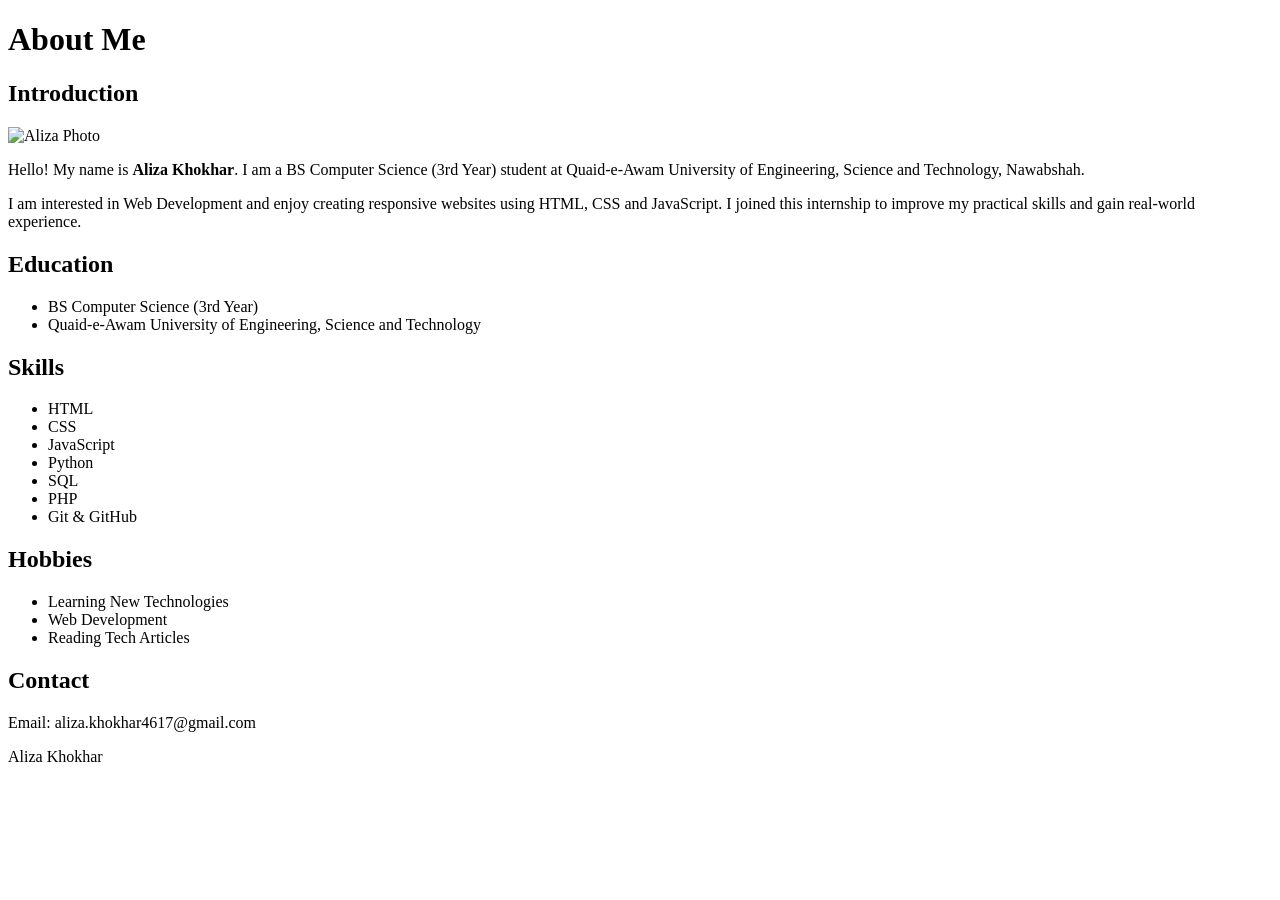
==== index.html @ 535d58a4 "Add index.html with personal information" ====
<!DOCTYPE html>
<html lang="en">
<head>
    <meta charset="UTF-8">
    <meta name="viewport" content="width=device-width, initial-scale=1.0">
    <title>About Me - Aliza</title>
</head>
<body>

<header>
    <h1>About Me</h1>
</header>

<main>

<section>
    <h2>Introduction</h2>
    <img src="leeza photo.png" alt="Aliza Photo" width="200">

    <p>
        Hello! My name is <strong>Aliza Khokhar</strong>. I am a
        BS Computer Science (3rd Year) student at
        Quaid-e-Awam University of Engineering, Science and Technology,
        Nawabshah.
    </p>

    <p>
        I am interested in Web Development and enjoy creating responsive
        websites using HTML, CSS and JavaScript. I joined this internship
        to improve my practical skills and gain real-world experience.
    </p>
</section>

<section>
    <h2>Education</h2>

    <ul>
        <li>BS Computer Science (3rd Year)</li>
        <li>Quaid-e-Awam University of Engineering, Science and Technology</li>
    </ul>
</section>

<section>
    <h2>Skills</h2>

    <ul>
        <li>HTML</li>
        <li>CSS</li>
        <li>JavaScript</li>
        <li>Python</li>
        <li>SQL</li>
        <li>PHP</li>
        <li>Git & GitHub</li>
    </ul>
</section>

<section>
    <h2>Hobbies</h2>

    <ul>
        <li>Learning New Technologies</li>
        <li>Web Development</li>
        <li>Reading Tech Articles</li>
    </ul>
</section>

<section>
    <h2>Contact</h2>

    <p>Email: aliza.khokhar4617@gmail.com</p>
</section>

</main>

<footer>
    <p>Aliza Khokhar</p>
</footer>

</body>
</html>
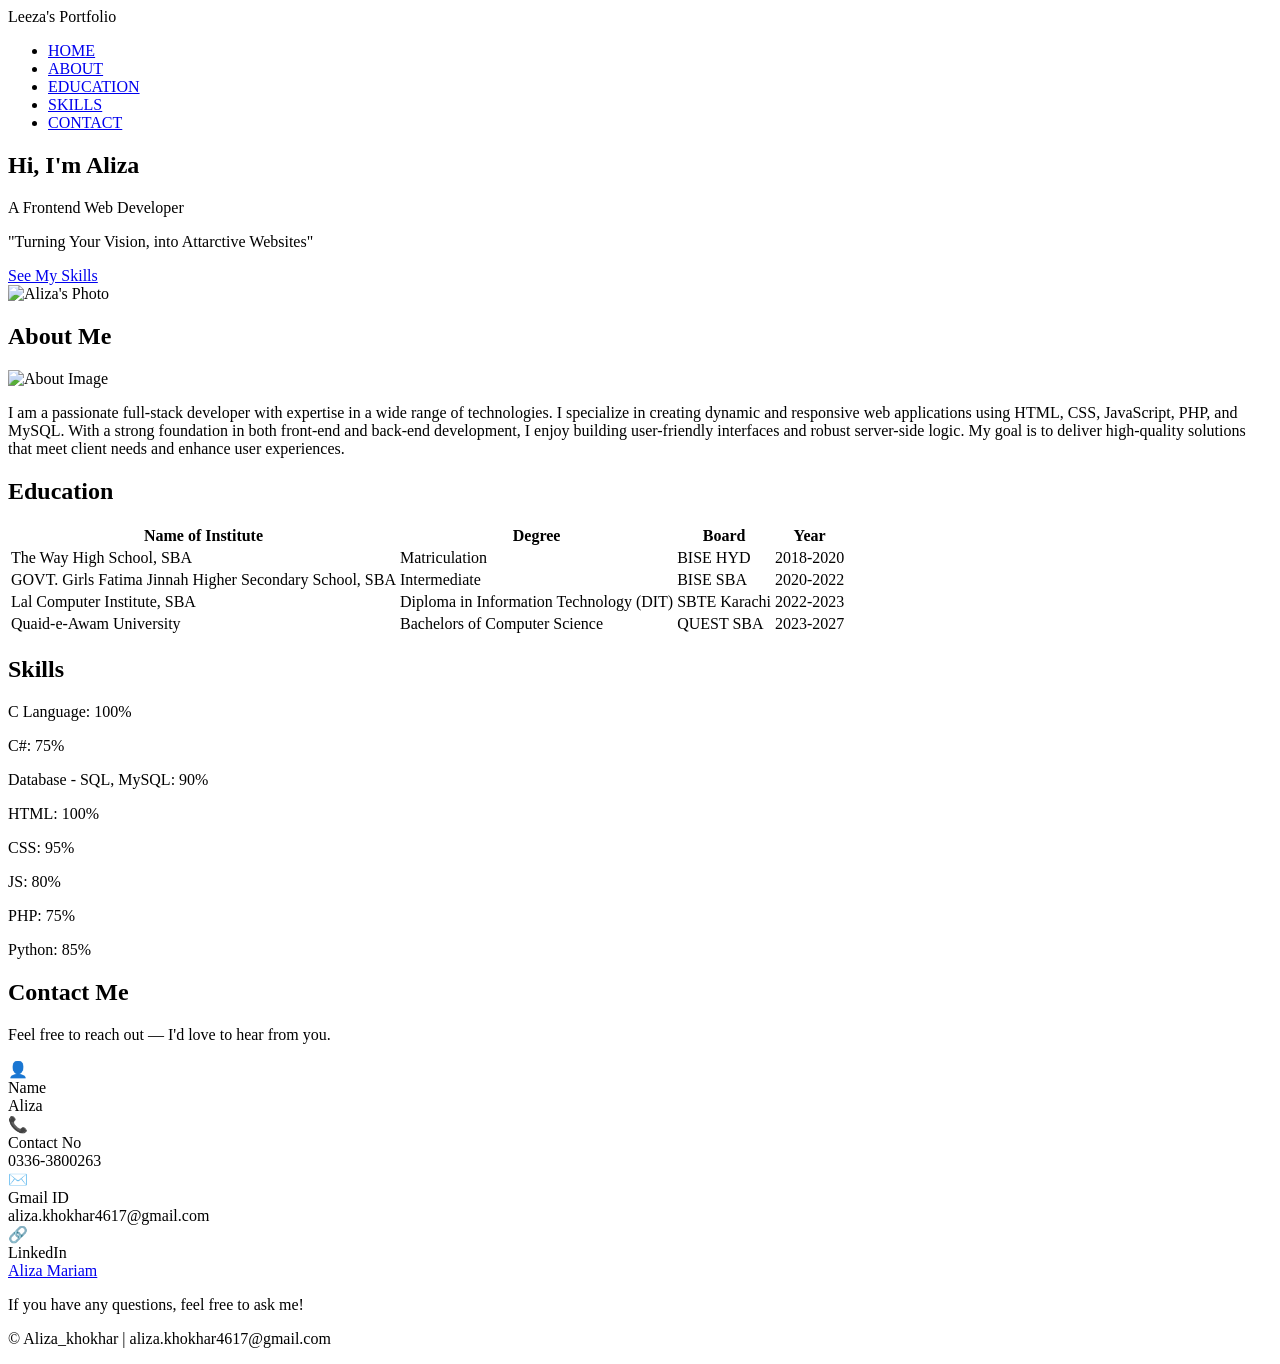
==== commit b5f729fa: "Update index.html" ====
--- a/index.html
+++ b/index.html
@@ -3,78 +3,172 @@
 <head>
     <meta charset="UTF-8">
     <meta name="viewport" content="width=device-width, initial-scale=1.0">
-    <title>About Me - Aliza</title>
+    <title>Leeza's Portfolio</title>
+    <link rel="stylesheet" href="style.css">
 </head>
 <body>
+    <header>
+        <div class="header-content">
+            <div class="logo">Leeza's Portfolio</div>
+            <nav>
+                <ul>
+                    <li><a href="#home">HOME</a></li>
+                    <li><a href="#about">ABOUT</a></li>
+                    <li><a href="#education">EDUCATION</a></li>
+                    <li><a href="#skills">SKILLS</a></li>
+                    <li><a href="#contact">CONTACT</a></li>
+                </ul>
+            </nav>
+        </div>
+    </header>
 
-<header>
-    <h1>About Me</h1>
-</header>
+    <section id="home" class="hero">
+        <div class="hero-content">
+            <h1>Hi, I'm Aliza</h1>
+            <p>A Frontend Web Developer</p>
+            <p class="slogan">"Turning Your Vision, into Attarctive Websites"</p>
+            <a href="#skills" class="button-link">See My Skills</a>
+        </div>
+        <img src="leeza photo.png" alt="Aliza's Photo"> <!-- Rectangle shape -->
+    </section>
 
-<main>
+    <section id="about">
+        <h2>About Me</h2>
+        <div class="about">
+            <img src="about.jpg" alt="About Image"> <!-- Added image -->
+            <p>I am a passionate full-stack developer with expertise in a wide range of technologies. I specialize in creating dynamic and responsive web applications using HTML, CSS, JavaScript, PHP, and MySQL. With a strong foundation in both front-end and back-end development, I enjoy building user-friendly interfaces and robust server-side logic. My goal is to deliver high-quality solutions that meet client needs and enhance user experiences.</p>
+        </div>
+    </section>
 
-<section>
-    <h2>Introduction</h2>
-    <img src="leeza photo.png" alt="Aliza Photo" width="200">
+    <!-- EDUCATION SECTION -->
+<section id="education">
+    <h2>Education</h2>
 
-    <p>
-        Hello! My name is <strong>Aliza Khokhar</strong>. I am a
-        BS Computer Science (3rd Year) student at
-        Quaid-e-Awam University of Engineering, Science and Technology,
-        Nawabshah.
-    </p>
+    <table class="education-table">
 
-    <p>
-        I am interested in Web Development and enjoy creating responsive
-        websites using HTML, CSS and JavaScript. I joined this internship
-        to improve my practical skills and gain real-world experience.
-    </p>
+        <tr>
+            <th>Name of Institute</th>
+            <th>Degree</th>
+            <th>Board</th>
+            <th>Year</th>
+        </tr>
+
+        <tr>
+            <td>The Way High School, SBA</td>
+            <td>Matriculation</td>
+            <td>BISE HYD</td>
+            <td>2018-2020</td>
+        </tr>
+
+        <tr>
+            <td>GOVT. Girls Fatima Jinnah Higher Secondary School, SBA</td>
+            <td>Intermediate</td>
+            <td>BISE SBA</td>
+            <td>2020-2022</td>
+        </tr>
+
+        <tr>
+            <td>Lal Computer Institute, SBA</td>
+            <td>Diploma in Information Technology (DIT)</td>
+            <td>SBTE Karachi</td>
+            <td>2022-2023</td>
+        </tr>
+
+        <tr>
+            <td>Quaid-e-Awam University</td>
+            <td>Bachelors of Computer Science</td>
+            <td>QUEST SBA</td>
+            <td>2023-2027</td>
+        </tr>
+
+    </table>
 </section>
 
-<section>
-    <h2>Education</h2>
+    <section id="skills">
+        <h2>Skills</h2>
+        <div class="skills">
+            <div class="skill">
+                <p>C Language: 100%</p>
+                <div class="skill-bar">
+                    <div class="skill-fill" style="width: 100%;"></div>
+                </div>
+            </div>
+            <div class="skill">
+                <p>C#: 75%</p>
+                <div class="skill-bar">
+                    <div class="skill-fill" style="width: 75%;"></div>
+                </div>
+            </div>
+            <div class="skill">
+                <p>Database - SQL, MySQL: 90%</p>
+                <div class="skill-bar">
+                    <div class="skill-fill" style="width: 90%;"></div>
+                </div>
+            </div>
+            <div class="skill">
+                <p>HTML: 100%</p>
+                <div class="skill-bar">
+                    <div class="skill-fill" style="width: 100%;"></div>
+                </div>
+            </div>
+            <div class="skill">
+                <p>CSS: 95%</p>
+                <div class="skill-bar">
+                    <div class="skill-fill" style="width: 95%;"></div>
+                </div>
+            </div>
+            <div class="skill">
+                <p>JS: 80%</p>
+                <div class="skill-bar">
+                    <div class="skill-fill" style="width: 80%;"></div>
+                </div>
+            </div>
+            <div class="skill">
+                <p>PHP: 75%</p>
+                <div class="skill-bar">
+                    <div class="skill-fill" style="width: 75%;"></div>
+                </div>
+            </div>
+            <div class="skill">
+                <p>Python: 85%</p>
+                <div class="skill-bar">
+                    <div class="skill-fill" style="width: 85%;"></div>
+                </div>
+            </div>
+        </div>
+    </section>
 
-    <ul>
-        <li>BS Computer Science (3rd Year)</li>
-        <li>Quaid-e-Awam University of Engineering, Science and Technology</li>
-    </ul>
-</section>
+    <section id="contact" class="contact">
+        <h2>Contact Me</h2>
+        <p class="contact-intro">Feel free to reach out — I'd love to hear from you.</p>
+        <div class="contact-grid">
+            <div class="contact-card">
+                <span class="contact-icon">👤</span>
+                <div class="contact-label">Name</div>
+                <div class="contact-value">Aliza</div>
+            </div>
+            <div class="contact-card">
+                <span class="contact-icon">📞</span>
+                <div class="contact-label">Contact No</div>
+                <div class="contact-value">0336-3800263</div>
+            </div>
+            <div class="contact-card">
+                <span class="contact-icon">✉️</span>
+                <div class="contact-label">Gmail ID</div>
+                <div class="contact-value">aliza.khokhar4617@gmail.com</div>
+            </div>
+            <div class="contact-card">
+                <span class="contact-icon">🔗</span>
+                <div class="contact-label">LinkedIn</div>
+                <div class="contact-value"><a href="https://linkedin.com/in/aliza-mariam-b6210241a" target="_blank">Aliza Mariam</a></div>
+            </div>
+        </div>
+        <p class="contact-note">If you have any questions, feel free to ask me!</p>
+    </section>
 
-<section>
-    <h2>Skills</h2>
-
-    <ul>
-        <li>HTML</li>
-        <li>CSS</li>
-        <li>JavaScript</li>
-        <li>Python</li>
-        <li>SQL</li>
-        <li>PHP</li>
-        <li>Git & GitHub</li>
-    </ul>
-</section>
-
-<section>
-    <h2>Hobbies</h2>
-
-    <ul>
-        <li>Learning New Technologies</li>
-        <li>Web Development</li>
-        <li>Reading Tech Articles</li>
-    </ul>
-</section>
-
-<section>
-    <h2>Contact</h2>
-
-    <p>Email: aliza.khokhar4617@gmail.com</p>
-</section>
-
-</main>
-
-<footer>
-    <p>Aliza Khokhar</p>
-</footer>
+    <footer>
+        <p>&copy; Aliza_khokhar | aliza.khokhar4617@gmail.com</p>
+    </footer>
 
 </body>
 </html>
